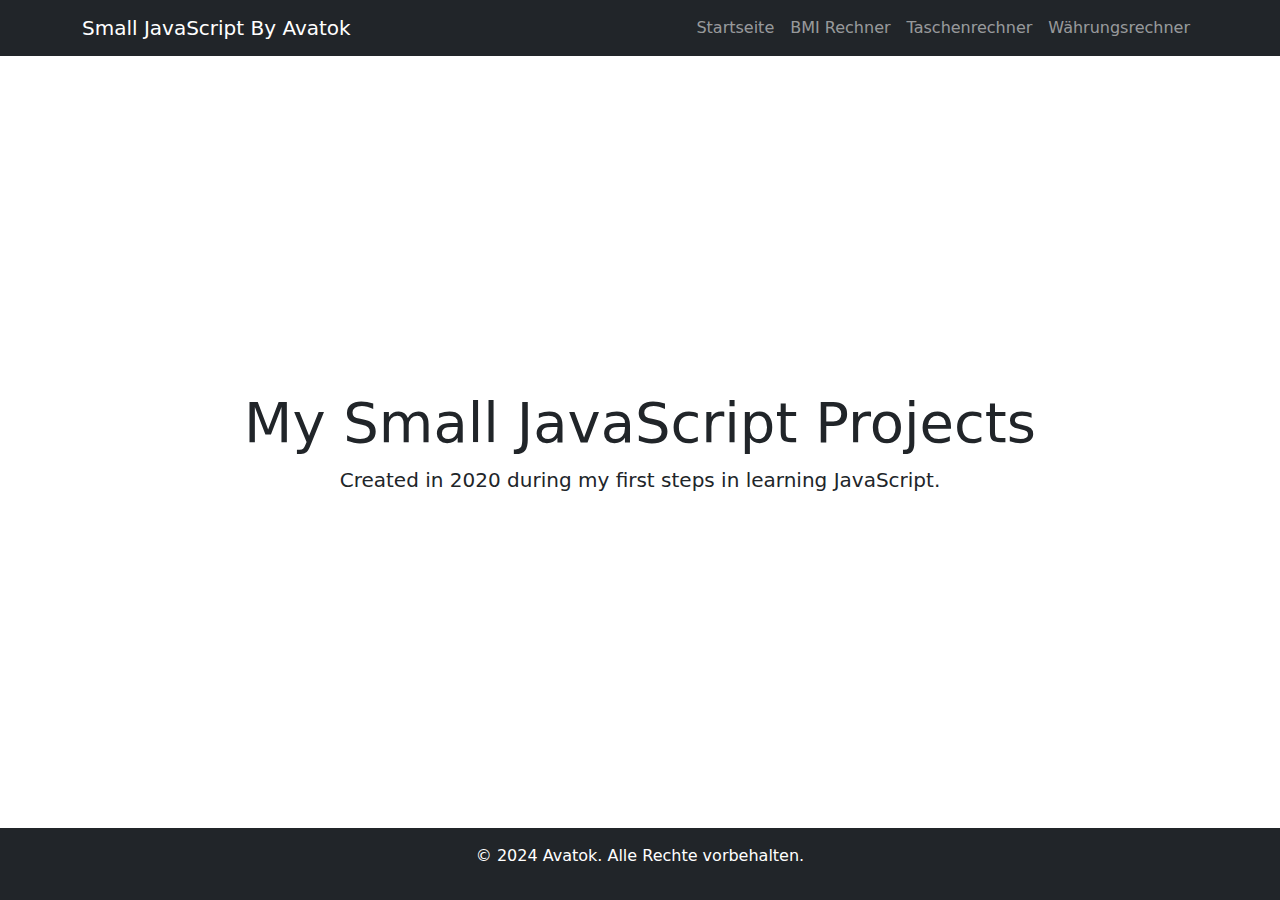
==== index.html @ 8e3b91ab "Add files via upload" ====
<!DOCTYPE html>
<html lang="de">

<head>
  <meta charset="UTF-8">
  <meta name="viewport" content="width=device-width, initial-scale=1.0">
  <title>Small JavaScript By Avatok</title>
  <link href="https://cdn.jsdelivr.net/npm/bootstrap@5.3.2/dist/css/bootstrap.min.css" rel="stylesheet">
  <style>
    /* Sicherstellen, dass jeder Abschnitt den gesamten Bildschirm ausfüllt */
    .section {
      height: 100vh; /* Höhe auf die Größe des Viewports setzen */
    }
  </style>
</head>

<body>
  <!-- Navbar -->
  <nav class="navbar navbar-expand-lg navbar-dark bg-dark fixed-top">
    <div class="container">
      <a class="navbar-brand" href="#home">Small JavaScript By Avatok</a>
      <button class="navbar-toggler" type="button" data-bs-toggle="collapse" data-bs-target="#navbarNav">
        <span class="navbar-toggler-icon"></span>
      </button>
      <div class="collapse navbar-collapse" id="navbarNav">
        <ul class="navbar-nav ms-auto">
          <li class="nav-item"><a class="nav-link" href="#home">Startseite</a></li>
          <li class="nav-item"><a class="nav-link" href="BMI calculator/index.html">BMI Rechner</a></li>
          <li class="nav-item"><a class="nav-link" href="Calculator/index.html">Taschenrechner</a></li>
          <li class="nav-item"><a class="nav-link" href="Currency converter/index.html">Währungsrechner</a></li>
        </ul>
      </div>
    </div>
  </nav>

  <!-- Sections -->
  <div id="home" class="section text-center d-flex align-items-center justify-content-center">
    <div class="container">
      <h1 class="display-4">My Small JavaScript Projects</h1>
      <p class="lead">Created in 2020 during my first steps in learning JavaScript.</p>
    </div>
  </div>

  <!-- Footer -->
  <footer class="bg-dark text-white text-center py-3 fixed-bottom">
    <p>&copy; 2024 Avatok. Alle Rechte vorbehalten.</p>
  </footer>

  <!-- Scripts -->
  <script src="https://cdn.jsdelivr.net/npm/bootstrap@5.3.2/dist/js/bootstrap.bundle.min.js"></script>
</body>

</html>
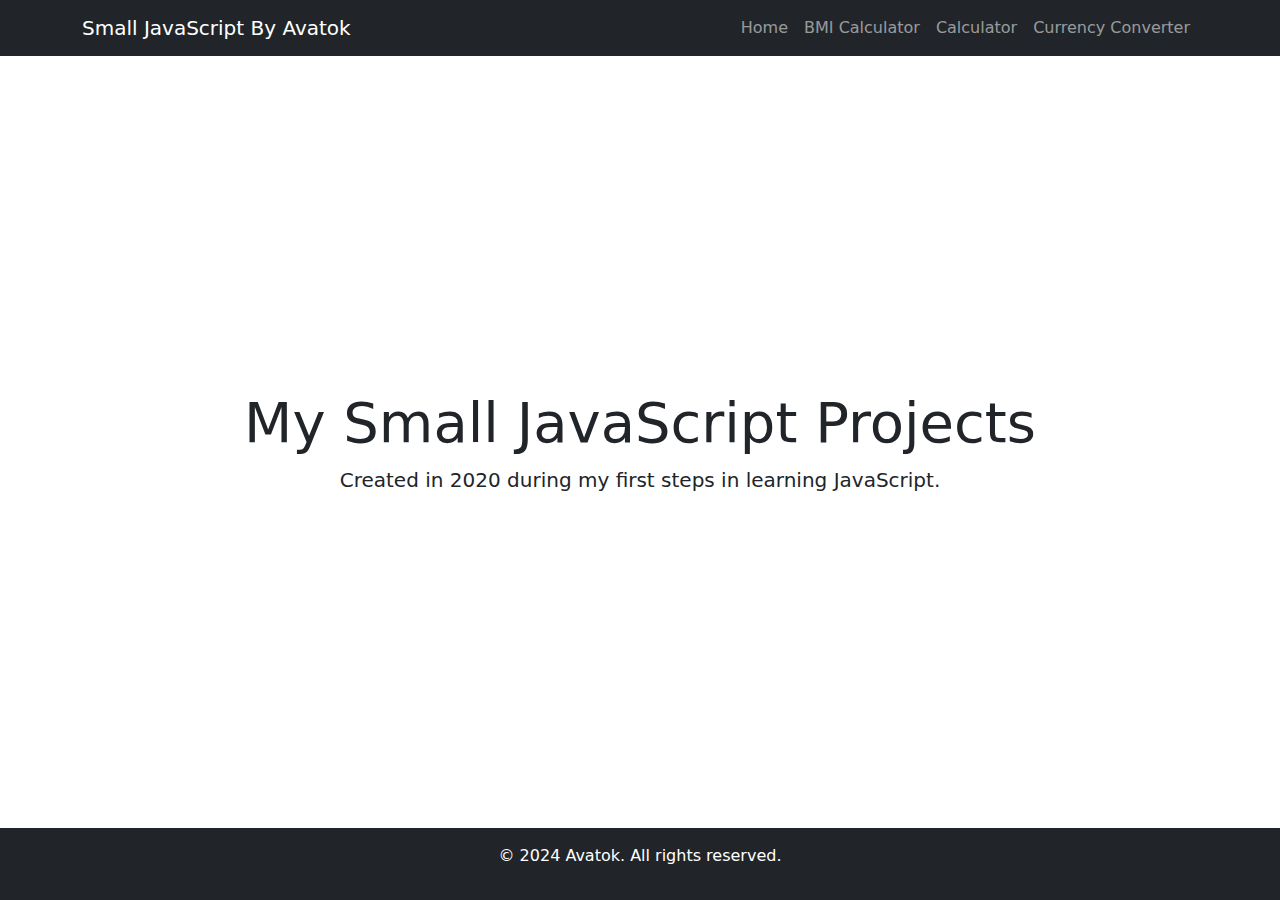
==== commit 2cd3f1e0: "Update index.html" ====
--- a/index.html
+++ b/index.html
@@ -24,10 +24,10 @@
       </button>
       <div class="collapse navbar-collapse" id="navbarNav">
         <ul class="navbar-nav ms-auto">
-          <li class="nav-item"><a class="nav-link" href="#home">Startseite</a></li>
-          <li class="nav-item"><a class="nav-link" href="BMI calculator/index.html">BMI Rechner</a></li>
-          <li class="nav-item"><a class="nav-link" href="Calculator/index.html">Taschenrechner</a></li>
-          <li class="nav-item"><a class="nav-link" href="Currency converter/index.html">Währungsrechner</a></li>
+          <li class="nav-item"><a class="nav-link" href="#home">Home</a></li>
+          <li class="nav-item"><a class="nav-link" href="BMI calculator/index.html">BMI Calculator</a></li>
+          <li class="nav-item"><a class="nav-link" href="Calculator/index.html">Calculator</a></li>
+          <li class="nav-item"><a class="nav-link" href="Currency converter/index.html">Currency Converter</a></li>
         </ul>
       </div>
     </div>
@@ -43,7 +43,7 @@
 
   <!-- Footer -->
   <footer class="bg-dark text-white text-center py-3 fixed-bottom">
-    <p>&copy; 2024 Avatok. Alle Rechte vorbehalten.</p>
+    <p>&copy; 2024 Avatok. All rights reserved.</p>
   </footer>
 
   <!-- Scripts -->
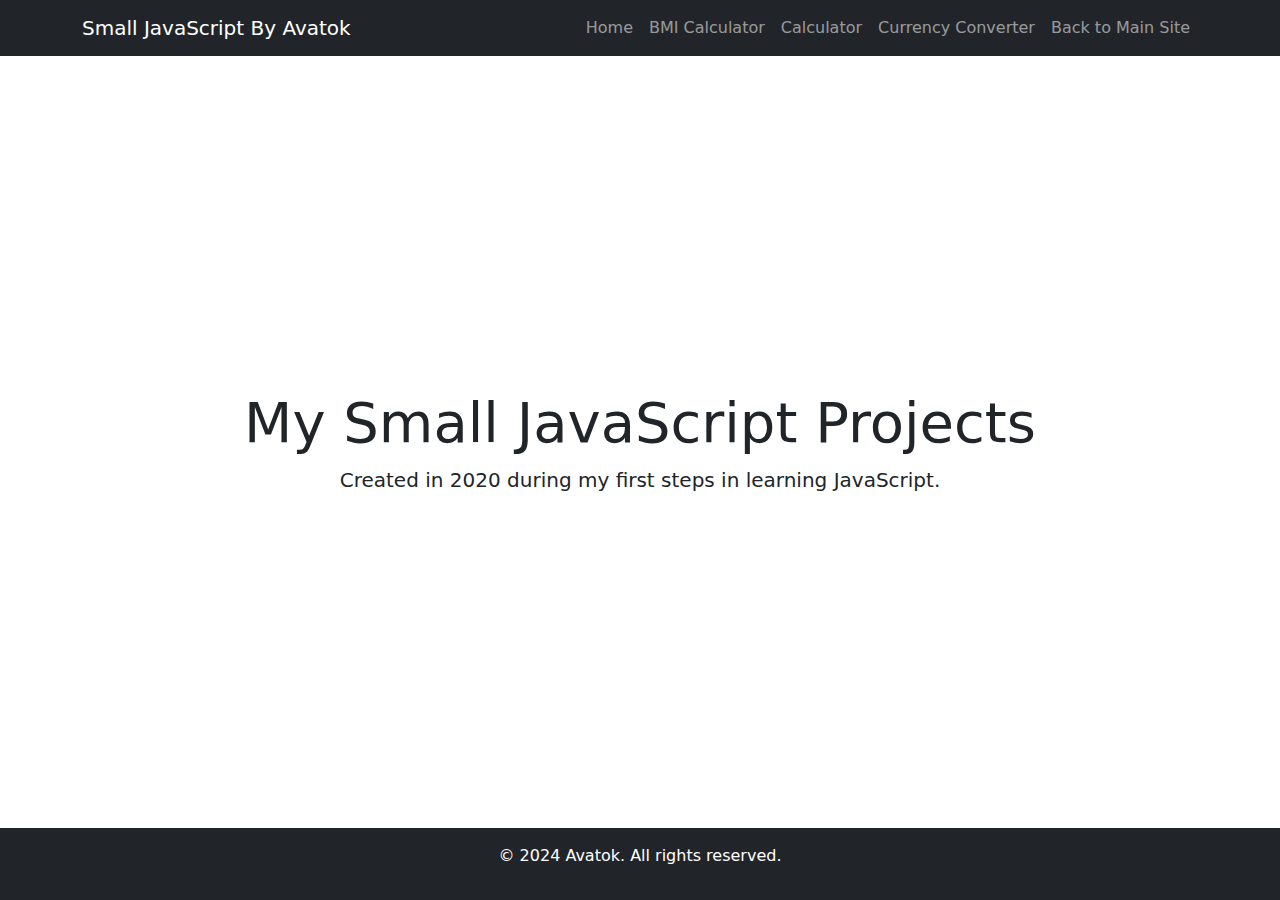
==== commit 886723ea: "Update index.html" ====
--- a/index.html
+++ b/index.html
@@ -18,7 +18,7 @@
   <!-- Navbar -->
   <nav class="navbar navbar-expand-lg navbar-dark bg-dark fixed-top">
     <div class="container">
-      <a class="navbar-brand" href="#home">Small JavaScript By Avatok</a>
+      <a class="navbar-brand" href="#">Small JavaScript By Avatok</a>
       <button class="navbar-toggler" type="button" data-bs-toggle="collapse" data-bs-target="#navbarNav">
         <span class="navbar-toggler-icon"></span>
       </button>
@@ -28,6 +28,7 @@
           <li class="nav-item"><a class="nav-link" href="BMI calculator/index.html">BMI Calculator</a></li>
           <li class="nav-item"><a class="nav-link" href="Calculator/index.html">Calculator</a></li>
           <li class="nav-item"><a class="nav-link" href="Currency converter/index.html">Currency Converter</a></li>
+          <li class="nav-item"><a class="nav-link" href="https://avatok.github.io/Website/index.html">Back to Main Site</a></li>
         </ul>
       </div>
     </div>
